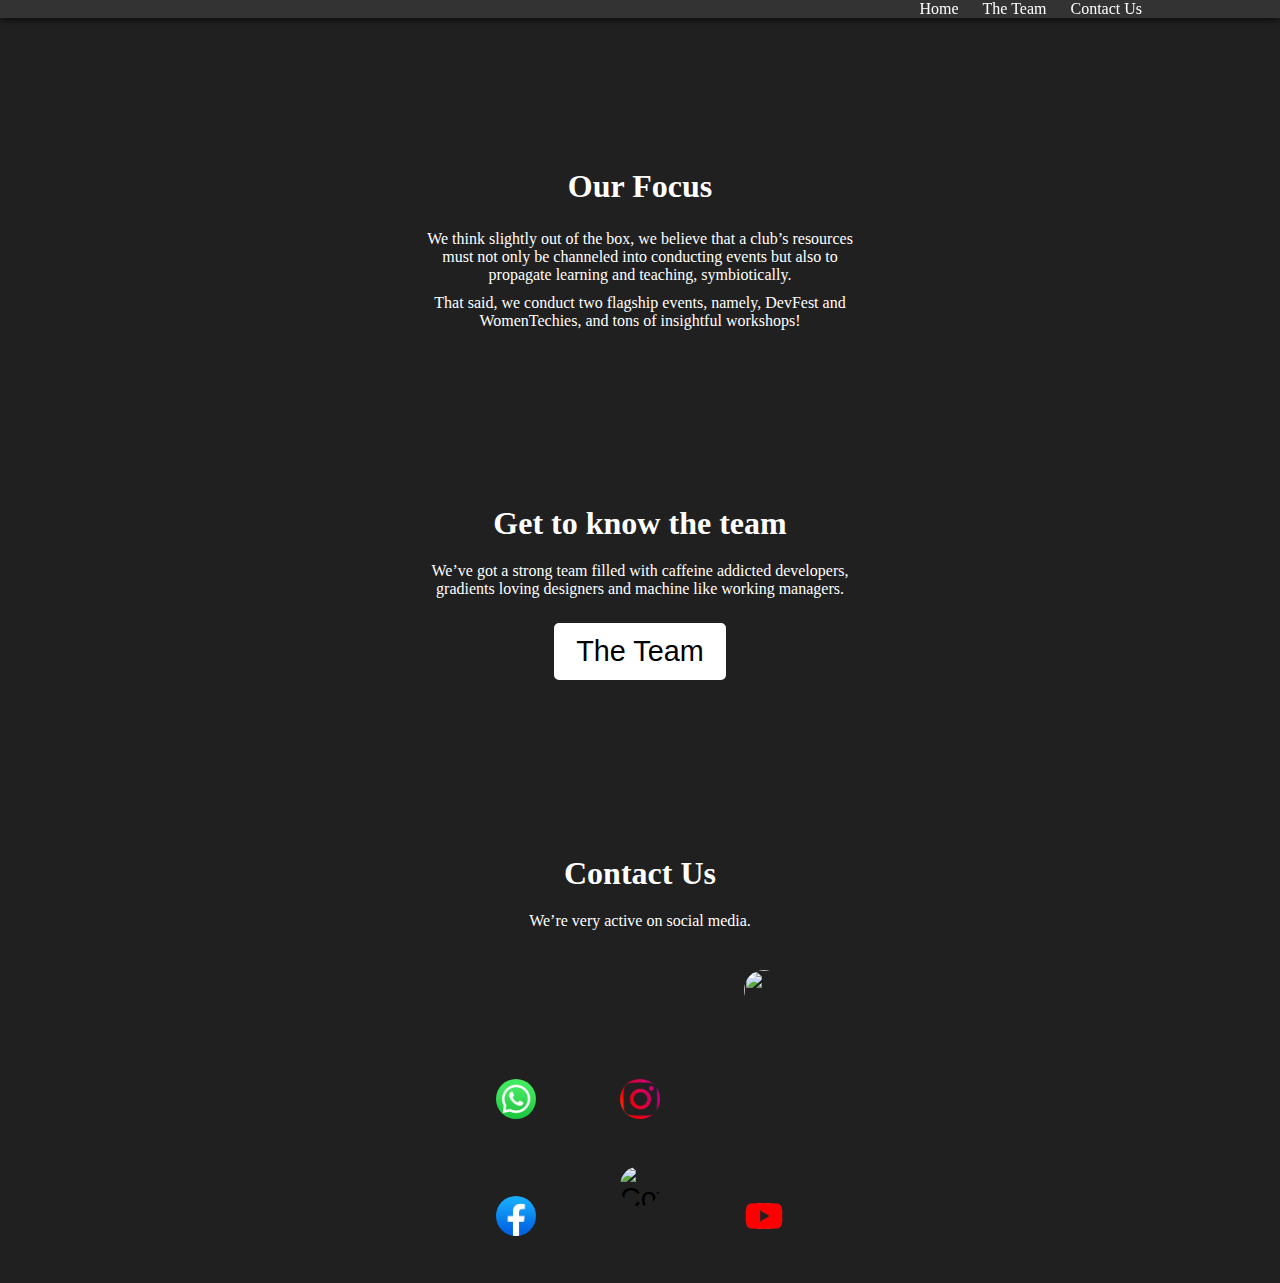
==== index.html @ a29b417b "1st Commit" ====
<!DOCTYPE html>
<html lang="en">

<head>
   <meta charset="UTF-8">
   <meta http-equiv="X-UA-Compatible" content="IE=edge">
   <meta name="viewport" content="width=device-width, initial-scale=1.0">
   <link rel="stylesheet" type="text/css" href="index.css">
   <link rel="stylesheet" type="text/css" href="CSS/home.css">
   <link rel="stylesheet" type="text/css" href="CSS/contact.css">
   <link rel="stylesheet" type="text/css" href="CSS/team.css">
   <link rel="icon" href="assets/GDSC Icon.png">
   <title>GDSC</title>
</head>

<body>
   <section id="navbar" align="right">
      <a href="#home">Home</a>
      <a href="#team">The Team</a>
      <a href="#contactUs">Contact Us</a>
   </section>

   <section id=container>



      <section id="home">
         <h1>Our Focus</h1>
         <section>
            <p>We think slightly out of the box, we believe that a club’s resources must not only be channeled into conducting events but also to propagate learning and teaching, symbiotically.</p>
            <p>That said, we conduct two flagship events, namely, DevFest and WomenTechies, and tons of insightful workshops!</p>
         </section>
      </section>


      <section id="team">
         <h1>Get to know the team</h1>
         <section>We’ve got a strong team filled with caffeine addicted developers, gradients loving designers and machine like working managers.</section>
         <button onclick="team()">The Team</button>
      </section>




      <section id="contactUs">
         <section class="group">
            <h1>Contact Us</h1>
            <section>We’re very active on social media.</section>
            <section class="links">
               <button onclick=showGroups() id="whatsappIcon">
                  <img src="assets/whatsapp icon.webp" alt="WhatsApp Group" />
               </button>
               <button class="link" onclick=goTo(3)><!--Instagram-->
                  <img src="assets/insta icon.png" id="instaIcon" alt="--Instagram--">
               </button>
               <button class="link" onclick=goTo(4)><!--Twitter-->
                  <img src="https://abs.twimg.com/responsive-web/client-web/icon-svg.168b89d5.svg" />
               </button>
               <button class="link" onclick=goTo(5)><!--Facebook-->
                  <img src="assets/Facebook icon.webp" alt="Facebook">
               </button>
               <button class="link" onclick=goTo(6)><!--Discord-->
                  <img src="https://play-lh.googleusercontent.com/0oO5sAneb9lJP6l8c6DH4aj6f85qNpplQVHmPmbbBxAukDnlO7DarDW0b-kEIHa8SQ=s180-rw" srcset="https://play-lh.googleusercontent.com/0oO5sAneb9lJP6l8c6DH4aj6f85qNpplQVHmPmbbBxAukDnlO7DarDW0b-kEIHa8SQ=s360-rw 2x" aria-hidden="true" alt="Cover art" itemprop="image" data-atf="false" data-iml="9411.5">
               </button>
               <button class="link" onclick=goTo(7)><!--You Tube-->
                  <img src="assets/You tube icon.png" alt="You Tube"/>
               </button>
            </section>
         </section>
      </section>


      
   </section>
   <section>
   	<script src="index.js"></script>
      <script src="Script/team.js"></script>
      <script src="Script/contact.js"></script>
   </section>
</body>
</html>
---- index.css ----
*
{
   margin : 0 ;
   padding : 0 ;
   box-sizing: border-box ;
   text-align: center ;
   background-color: transparent ;
   border:none ;
   outline:none ;
   
   -webkit-user-select: none;
	-khtml-user-select: none;
	-moz-user-select: none;
	-ms-user-select: none;
	-o-user-select: none;
	user-select: none;
}

html{
   scroll-behavior: smooth ;
   
}

body
{
   background-color: #202020 ;
   font-family: -webkit-pictograph ;
   color:white ;
}

h1
{
   font-size: 2rem ;
}

button
{
   font-size: 1.8rem;
   padding:10px 20px ;
   margin:5px 10px ;
   border : 2px solid white ;
   color:black ;
   background-color: white ;
   border-radius:5px ;
   transition: 1s;
}

button:hover
{
   background-color:transparent;
   color : white ;
   transition: 1s;
}

#navbar
{
   background-color : rgb(51, 51, 51) ;
   height : fit-content ;
   text-align: right ;
   padding-right : 10vw ;
   box-shadow : 0 0 10px black ;
   position:sticky ;
   top:0 ;
}

#navbar a
{
   font-family: cursive ;
   text-decoration: none ;
   color : white ;
   margin : 5px 10px ;
   top : 0 ;
}

#navbar a:hover
{
   font-weight: bold;
}

#navbar img
{
   height : 1rem ;
}

#container
{
   display: flex ;
   flex-direction: column; 
   justify-content: space-around ;
   align-items: center ;

   width:70vw ;
   max-width: 450px ;
   margin:auto
}
---- CSS/home.css ----
#home
{
   margin-top:150px ;
}

#home section
{
   margin:25px auto
}

#home p
{
   margin:10px auto ;
}
---- CSS/contact.css ----
#contactUs
{
	margin-top:150px ;
}

#contactUs h1
{
	margin:5px 15px ;
}

#contactUs section
{
	margin:20px auto ;
}

#contactUs img
{
	height:12vw;
	max-height:2.5rem;
	width: 12vw;
	max-width:2.5rem;

	margin : 5px 10px ;

	border-radius: 50% ;
}
#contactUs button
{
	background-color:transparent ;
	border:none
}
#contactUs button:hover
{
	background-color:transparent ;
}

#special_button button
{
   font-size: 1.8rem;
   padding:10px 20px ;
   margin:5px 10px ;
   border : 2px solid white ;
   color:black ;
   background-color: white ;
   border-radius:5px ;
   transition: 1s;
}

#special_button button:hover
{
   background-color:transparent;
   color : white ;
   transition: 1s;
}
---- CSS/team.css ----
#team
{
   margin-top:150px ;
}

#team section
{
   margin:20px auto ;
}


#coreMembers h1
{
   text-align: left ;
   padding:auto auto ;
   margin:40px auto ;
   margin-top:110px ;
   margin-bottom:20px ;
   text-align: center ;
}


#Facilator 
{
   padding-top : 50px ;

   display:flex;
   flex-direction:row;
   align-items: center ;
   justify-content: space-around ;
}

#Facilator img
{
   width:35vw;

   max-width: 10rem;

   border-radius: 50% ;
}

.quotes
{
   height: fit-content ;
   width:fit-content;
   

   display:flex ;
   flex-direction: column;
}

.quotes * , .Members *
{
   font-family: "Comic Sans MS";
   font-weight: bold;
}

/* 
.heading
{
   margin-top : 150px ;
   padding : 5px 15px ;
   text-align: left ;
   margin-left : 10vw ;
} */

/* .Members
{
   
} */

.card
{
   margin-top: 10px ;
   margin:auto 5vw ;
   /* display: flex ;
   flex-direction: column;
   justify-content: center;
   align-items: center ; */

   display: inline-block;
}

.card img
{
   width:30vw;
   max-width: 10rem;

   border-radius: 50% ;
}
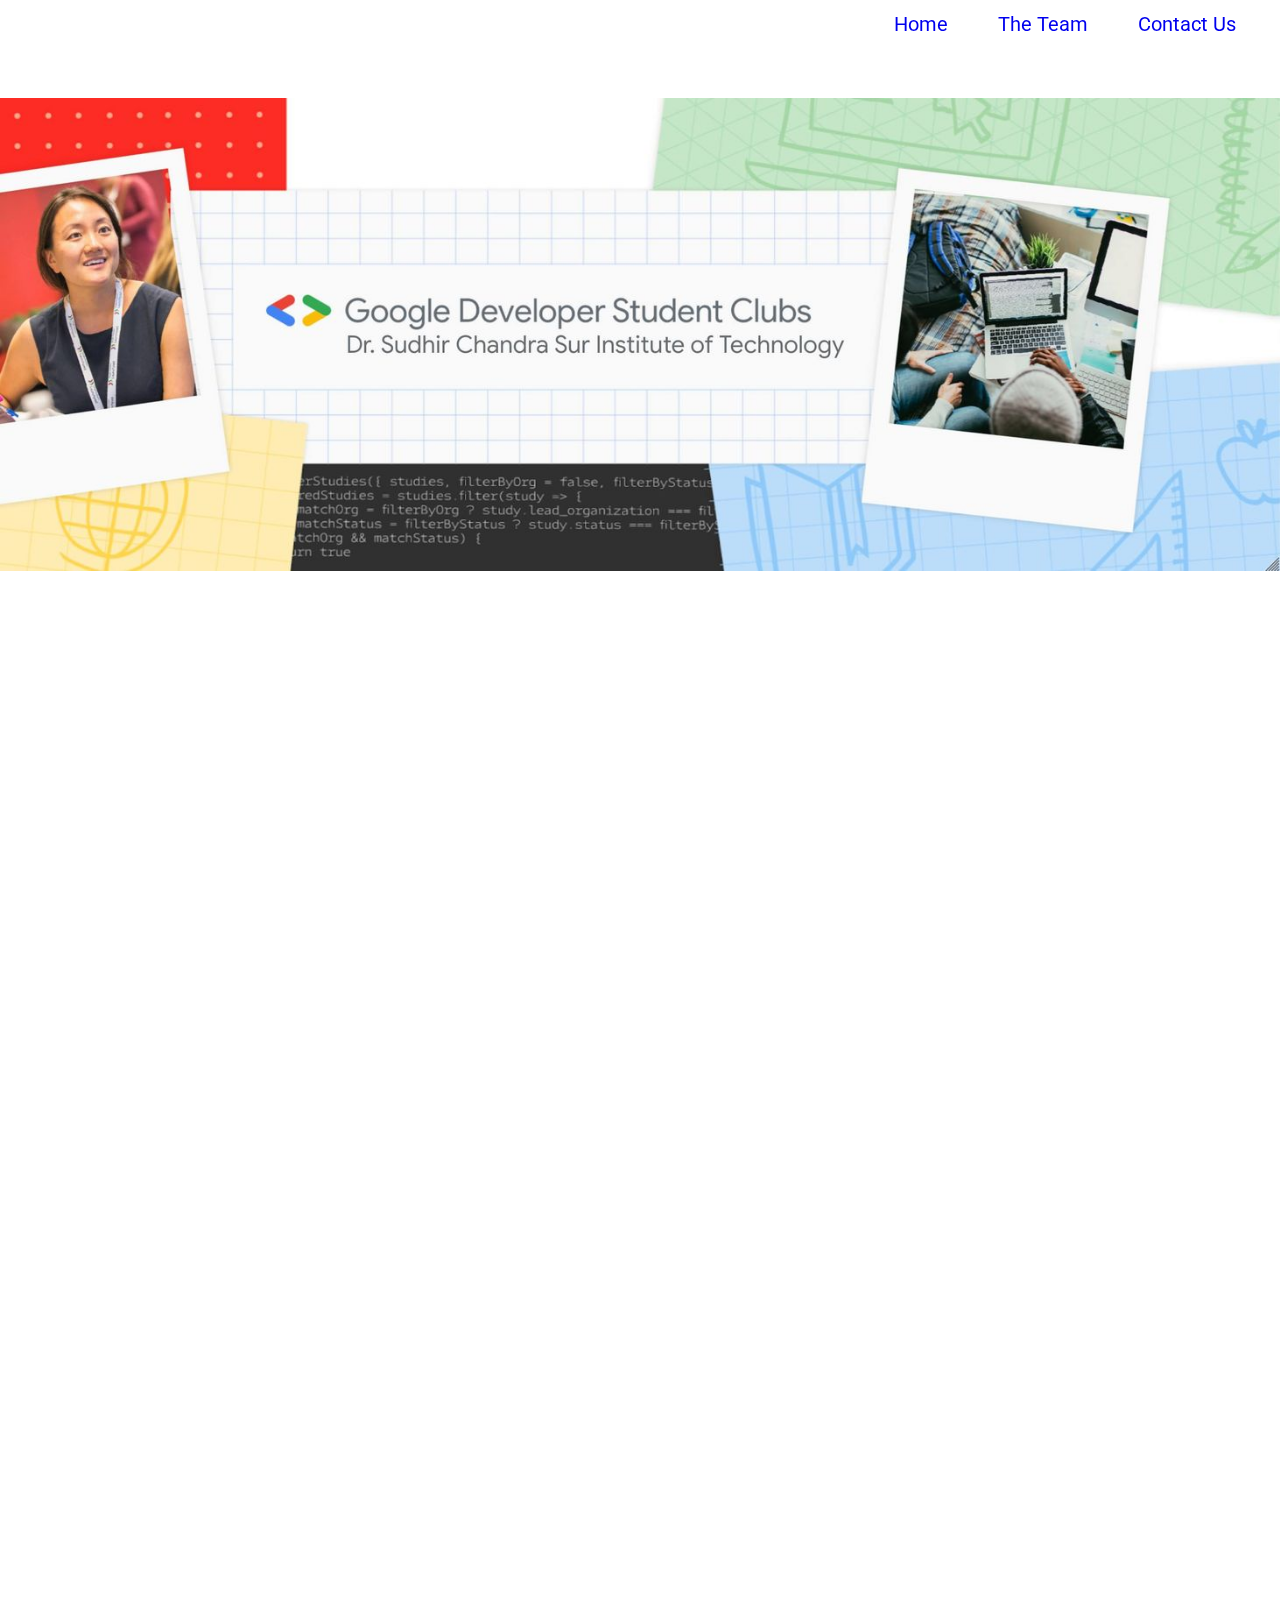
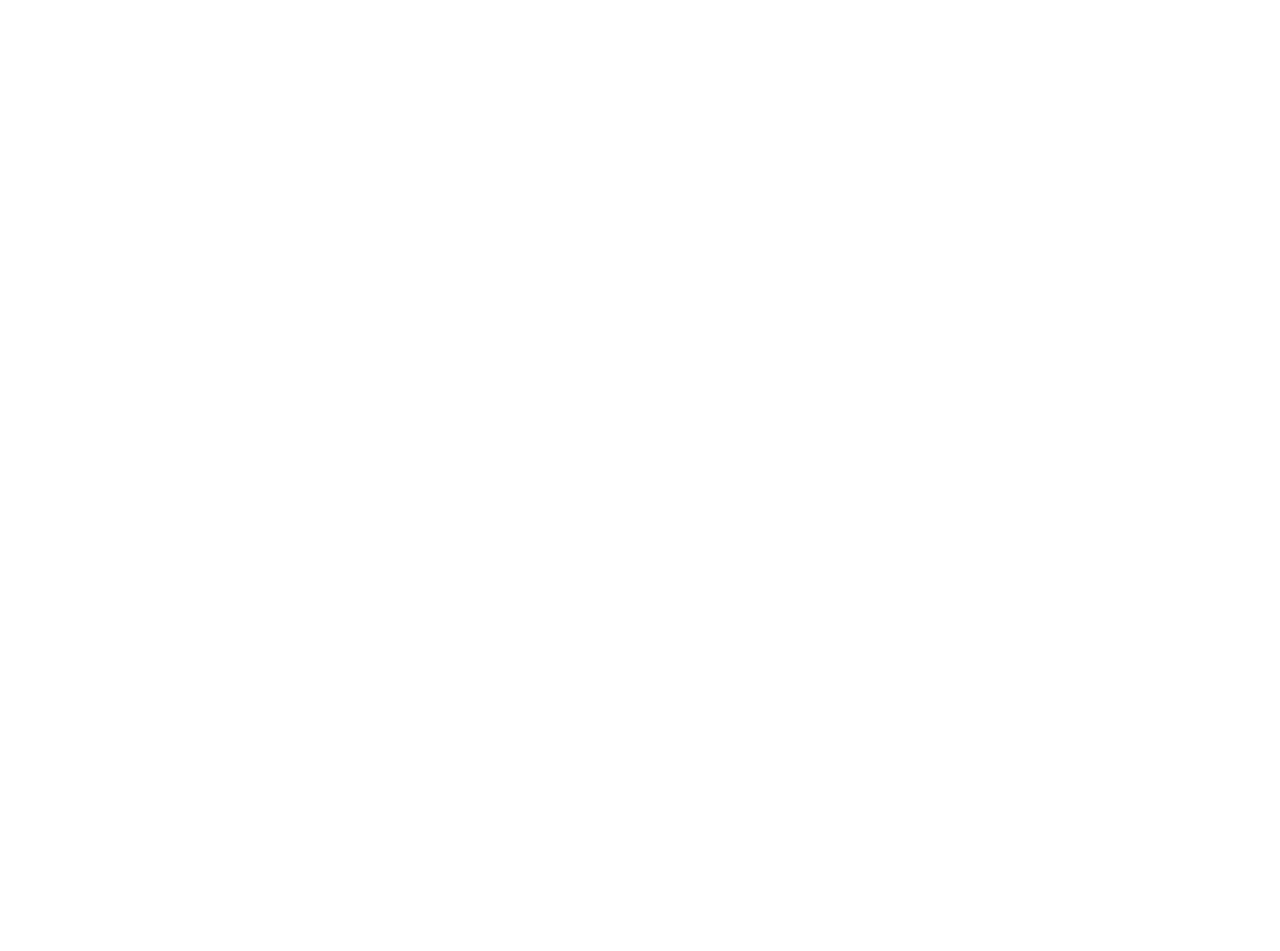
==== commit 138dd030: "changed hamburger sign and custom animation added removing aos" ====
--- a/index.html
+++ b/index.html
@@ -5,77 +5,134 @@
    <meta charset="UTF-8">
    <meta http-equiv="X-UA-Compatible" content="IE=edge">
    <meta name="viewport" content="width=device-width, initial-scale=1.0">
+
+   <!-- Material Icons -->
+   <link href="https://fonts.googleapis.com/icon?family=Material+Icons+Outlined"   rel="stylesheet">
+
+   <!-- CSS -->
    <link rel="stylesheet" type="text/css" href="index.css">
-   <link rel="stylesheet" type="text/css" href="CSS/home.css">
    <link rel="stylesheet" type="text/css" href="CSS/contact.css">
-   <link rel="stylesheet" type="text/css" href="CSS/team.css">
+   <link rel="stylesheet" type="text/css" href="CSS/dark.css">
+   <link rel="stylesheet" type="text/css" href="CSS/light.css">
+   <link rel="stylesheet" type="text/css" href="CSS/glow.css">
+   <link rel="stylesheet" media="screen and (max-width:600px)" href="CSS/phone.css">
+
+   <!-- icon -->
    <link rel="icon" href="assets/GDSC Icon.png">
+
+   <!-- Font -->
+   <link rel="preconnect" href="https://fonts.googleapis.com">
+   <link rel="preconnect" href="https://fonts.gstatic.com" crossorigin>
+   <link href="https://fonts.googleapis.com/css2?family=Roboto:wght@100;500&display=swap" rel="stylesheet">
+
    <title>GDSC</title>
+
 </head>
+<body class="light">
 
-<body>
-   <section id="navbar" align="right">
-      <a href="#home">Home</a>
-      <a href="#team">The Team</a>
-      <a href="#contactUs">Contact Us</a>
+   <!--                               Navbar                                  -->
+   <section id="navbar">
+      <div>
+         <span> <img align="left" src="assets/gdsc nav image.jpg" alt="GDSC ICON" /> </span>
+         <span align="right" class="material-icons-outlined" id="hamburger-icon" onclick=hamIcon()>menu</span>
+      </div>
+      <ul>
+         <li onclick=hamIcon() > <a href="#home" >Home</a> </li>
+         <li onclick=hamIcon() > <a href="#team" >The Team</a> </li>
+         <li onclick=hamIcon() > <a href="#contactUs" >Contact Us</a> </li>
+      </ul>
    </section>
 
-   <section id=container>
+      <section class="spaceBetween" ></section>
+
+   
+
+   <!--                                      Background Image                               -->
+   <section id="Picture"><img src="assets/gdsc bg image.jpg" /></section>
 
 
+   <section  class="animate" id=container>
+      
 
-      <section id="home">
+      <section class="spaceBetween" ></section>
+
+      <section  class="animate" id="home">
          <h1>Our Focus</h1>
-         <section>
+         <section class="comment" >
             <p>We think slightly out of the box, we believe that a club’s resources must not only be channeled into conducting events but also to propagate learning and teaching, symbiotically.</p>
             <p>That said, we conduct two flagship events, namely, DevFest and WomenTechies, and tons of insightful workshops!</p>
          </section>
       </section>
 
+      <section class="spaceBetween" ></section>
 
-      <section id="team">
+
+
+      <!--                               The Team                                       -->
+      <section  class="animate" id="team">
          <h1>Get to know the team</h1>
-         <section>We’ve got a strong team filled with caffeine addicted developers, gradients loving designers and machine like working managers.</section>
+         <section class="comment" >We’ve got a strong team filled with caffeine addicted developers, gradients loving designers and machine like working managers.</section>
          <button onclick="team()">The Team</button>
       </section>
 
 
+      <section class="spaceBetween" ></section>
 
 
-      <section id="contactUs">
-         <section class="group">
+      <!--                             Blogs                                              -->
+      <section class="spaceBetween" ></section>
+      <section  class="animate" id="team">
+         <h1>Our Blogs</h1>
+         <section class="comment" >Our prime focus is to learn and disseminate knowledge. Our team roll out blogs regularly on medium.</section>
+         <button onclick="blog()">Check Out</button>
+      </section>
+
+
+
+      <section class="spaceBetween" ></section>
+
+
+      <!--                           Contact Us                                          -->
+      <section  class="animate"  id="contactUs">
+         <section  class="group">
             <h1>Contact Us</h1>
-            <section>We’re very active on social media.</section>
-            <section class="links">
-               <button onclick=showGroups() id="whatsappIcon">
+            <section class="comment">We’re very active on social media.</section>
+            <section  class="links">
+               <span onclick=showGroups() class="body" id="whatsappIcon">
                   <img src="assets/whatsapp icon.webp" alt="WhatsApp Group" />
-               </button>
-               <button class="link" onclick=goTo(3)><!--Instagram-->
+               </span>
+               <span class="link" onclick=goTo(3)><!--Instagram-->
                   <img src="assets/insta icon.png" id="instaIcon" alt="--Instagram--">
-               </button>
-               <button class="link" onclick=goTo(4)><!--Twitter-->
+               </span>
+               <span class="link" onclick=goTo(4)><!--Twitter-->
                   <img src="https://abs.twimg.com/responsive-web/client-web/icon-svg.168b89d5.svg" />
-               </button>
-               <button class="link" onclick=goTo(5)><!--Facebook-->
+               </span>
+               <span class="link" onclick=goTo(5)><!--Facebook-->
                   <img src="assets/Facebook icon.webp" alt="Facebook">
-               </button>
-               <button class="link" onclick=goTo(6)><!--Discord-->
+               </span>
+               <span class="link" onclick=goTo(6)><!--Discord-->
                   <img src="https://play-lh.googleusercontent.com/0oO5sAneb9lJP6l8c6DH4aj6f85qNpplQVHmPmbbBxAukDnlO7DarDW0b-kEIHa8SQ=s180-rw" srcset="https://play-lh.googleusercontent.com/0oO5sAneb9lJP6l8c6DH4aj6f85qNpplQVHmPmbbBxAukDnlO7DarDW0b-kEIHa8SQ=s360-rw 2x" aria-hidden="true" alt="Cover art" itemprop="image" data-atf="false" data-iml="9411.5">
-               </button>
-               <button class="link" onclick=goTo(7)><!--You Tube-->
+               </span>
+               <span class="link" onclick=goTo(7)><!--You Tube-->
                   <img src="assets/You tube icon.png" alt="You Tube"/>
-               </button>
+               </span>
             </section>
          </section>
       </section>
 
-
+      <button id="mode" >Light</button>
+      <button id="glow_h1" >GLOW</button>
+      <button id="glow_btn" >GLOW Button</button>
       
    </section>
-   <section>
-   	<script src="index.js"></script>
-      <script src="Script/team.js"></script>
-      <script src="Script/contact.js"></script>
-   </section>
+
+   <!-- Scripts -->
+   <script src="index.js"></script>
+   <script src="Script/Navbar.js"></script>
+   <script src="Script/contact.js"></script>
+
+   <!-- Animation -->
+   <script src="https://unpkg.com/aos@next/dist/aos.js"></script>
+   <script src="./Script/animation.js"></script>
 </body>
-</html>
+</html>--- a/index.css
+++ b/index.css
@@ -7,7 +7,11 @@
    background-color: transparent ;
    border:none ;
    outline:none ;
+
+   /* Font */
+   font-family: 'Roboto', sans-serif;
    
+   /* Disabling selection */
    -webkit-user-select: none;
 	-khtml-user-select: none;
 	-moz-user-select: none;
@@ -16,80 +20,191 @@
 	user-select: none;
 }
 
+::-webkit-scrollbar
+{
+   width:0;
+}
+
+
 html{
-   scroll-behavior: smooth ;
+   scroll-behavior : smooth ;
    
 }
 
-body
-{
-   background-color: #202020 ;
-   font-family: -webkit-pictograph ;
-   color:white ;
-}
 
 h1
 {
    font-size: 2rem ;
-}
+   font-weight:400 ;
+}
+
 
 button
 {
    font-size: 1.8rem;
    padding:10px 20px ;
    margin:5px 10px ;
-   border : 2px solid white ;
-   color:black ;
-   background-color: white ;
    border-radius:5px ;
+
    transition: 1s;
 }
 
+
 button:hover
 {
    background-color:transparent;
-   color : white ;
    transition: 1s;
 }
 
+
+.comment
+{
+   width:99vw ;
+   max-width: 400px ;
+}
+
 #navbar
 {
-   background-color : rgb(51, 51, 51) ;
-   height : fit-content ;
-   text-align: right ;
-   padding-right : 10vw ;
-   box-shadow : 0 0 10px black ;
+   height:fit-content ;
+   min-height: 3rem ;
+
+   min-width:fit-content ;
+   width:100%;
+   padding-right:1.5vw;
+
+   display : flex ;
+   flex-direction: row ;
+   justify-content: space-between ;
+   align-items: center ;
+
    position:sticky ;
    top:0 ;
+
+}
+
+#navbar ul
+{
+   list-style: none ;
+   display:flex ;
 }
 
 #navbar a
 {
-   font-family: cursive ;
+   font-size: 1.25rem ;
    text-decoration: none ;
-   color : white ;
+   margin : auto 25px ;
+   top : 0 ;
+}
+
+#navbar a:hover
+{
+   font-weight: bold;
+}
+
+#navbar span
+{
+   height: fit-content ;
+}
+
+#navbar img
+{
+   display : none ;
+}
+
+
+.navbar-scrolled
+{
+   box-shadow : 0 0 10px black ;
+}
+
+
+.navbar-scrolled img
+{
+   max-width : 75vw ;
+   max-height : 1.25rem ;
    margin : 5px 10px ;
-   top : 0 ;
-}
-
-#navbar a:hover
-{
-   font-weight: bold;
-}
-
-#navbar img
-{
-   height : 1rem ;
-}
+   border-radius : 5px ;
+   margin-top:0;
+   display : flex !important ;
+}
+
+
+#hamburger-icon
+{
+   display:none ;
+   height: 1.5rem ;
+   margin:5px 10px ;
+}
+
 
 #container
 {
    display: flex ;
-   flex-direction: column; 
+   flex-direction: column ;
    justify-content: space-around ;
    align-items: center ;
 
    width:70vw ;
    max-width: 450px ;
-   margin:auto
-}
+   margin:auto ;
+}
+
+
+.spaceBetween
+{
+   margin:50px auto ;
+}
+
+
+#Picture img
+{
+   width:100%;
+}
+
+
+
+#home
+{
+   margin-bottom : 75px ;
+}
+
+#home section
+{
+   margin:25px auto
+}
+
+#home p
+{
+   margin:10px auto ;
+}
+
+
+
+#team
+{
+   margin-bottom : 75px ;
+}
+
+#team section
+{
+   margin:20px auto ;
+}
+
+
+#coreMembers
+{
+   margin-bottom:350px;
+}
+
+
+
+
+.animate{
+   opacity:0;
+   transition:1000ms
+}
+
+.fadeIn{
+   opacity:1;
+   transition:1000ms;
+}--- a/CSS/contact.css
+++ b/CSS/contact.css
@@ -23,15 +23,19 @@
 	margin : 5px 10px ;
 
 	border-radius: 50% ;
+	/* box-shadow :0 0 10px red ; 
+	background-color:rgb(255, 0 , 0 , 0.2)  ; */
 }
 #contactUs button
 {
 	background-color:transparent ;
+	box-shadow: none ;
 	border:none
 }
 #contactUs button:hover
 {
 	background-color:transparent ;
+	box-shadow: none ;
 }
 
 #special_button button
@@ -40,15 +44,19 @@
    padding:10px 20px ;
    margin:5px 10px ;
    border : 2px solid white ;
+   border-radius:5px ;
+
    color:black ;
    background-color: white ;
-   border-radius:5px ;
+   /* text-shadow: 0 0 10px black ;
+   box-shadow: 0 0 10px rgb(105, 182, 255); */
    transition: 1s;
 }
 
 #special_button button:hover
 {
    background-color:transparent;
+   /* text-shadow: 0 0 10px  rgb(105, 182, 255); */
    color : white ;
    transition: 1s;
 }
